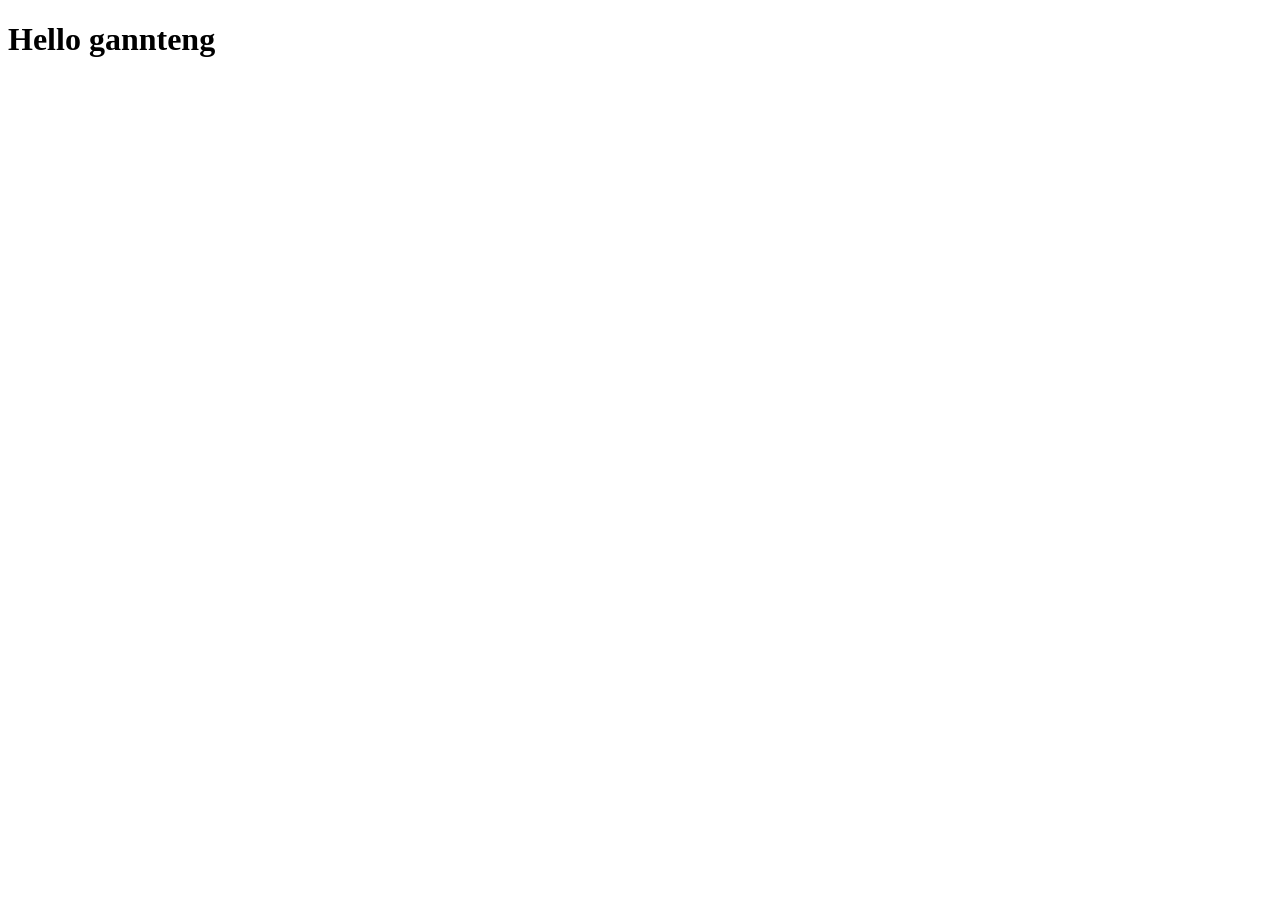
==== index.html @ 6e51148f "membuat heading" ====
<!DOCTYPE html>
<html lang="en">
<head>
    <meta charset="UTF-8">
    <meta name="viewport" content="width=device-width, initial-scale=1.0">
    <title>Document</title>
</head>
<body>
    <h1>Hello gannteng           
</body>
</html>
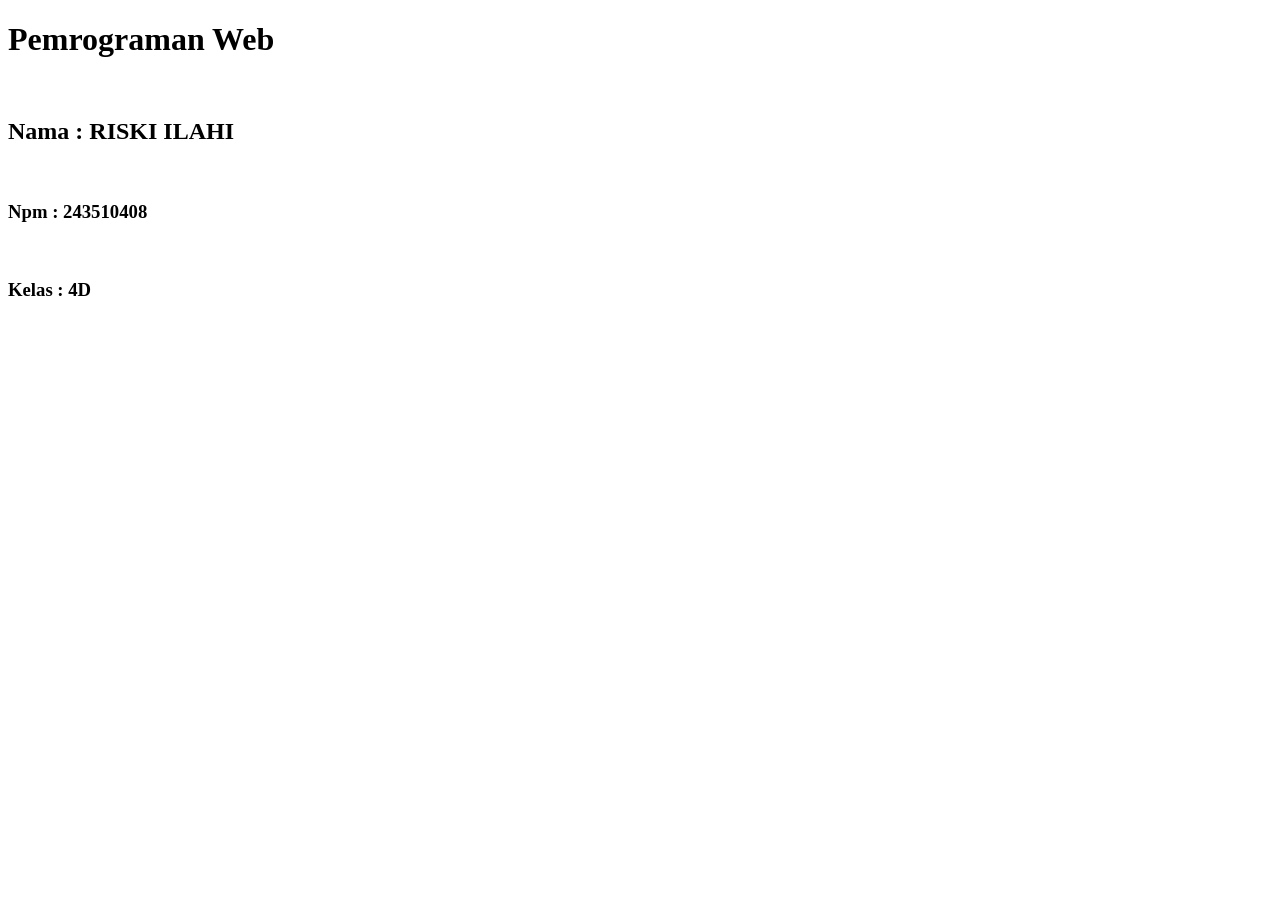
==== commit ca2f42d0: "first commit" ====
--- a/index.html
+++ b/index.html
@@ -1,11 +1,17 @@
 <!DOCTYPE html>
 <html lang="en">
 <head>
-    <meta charset="UTF-8">
-    <meta name="viewport" content="width=device-width, initial-scale=1.0">
-    <title>Document</title>
+  <meta charset="UTF-8">
+  <meta name="viewport" content="width=device-width, initial-scale=1.0">
+  <title>Document</title>
 </head>
 <body>
-    <h1>Hello gannteng           
+  <h1><b>Pemrograman Web</b></h1>
+  <br>
+  <h2><b>Nama : RISKI ILAHI</b></h2>
+  <br>
+  <h3><b>Npm : 243510408</b></h3>
+  <br>
+  <h3><b>Kelas : 4D</b></h3>
 </body>
 </html>
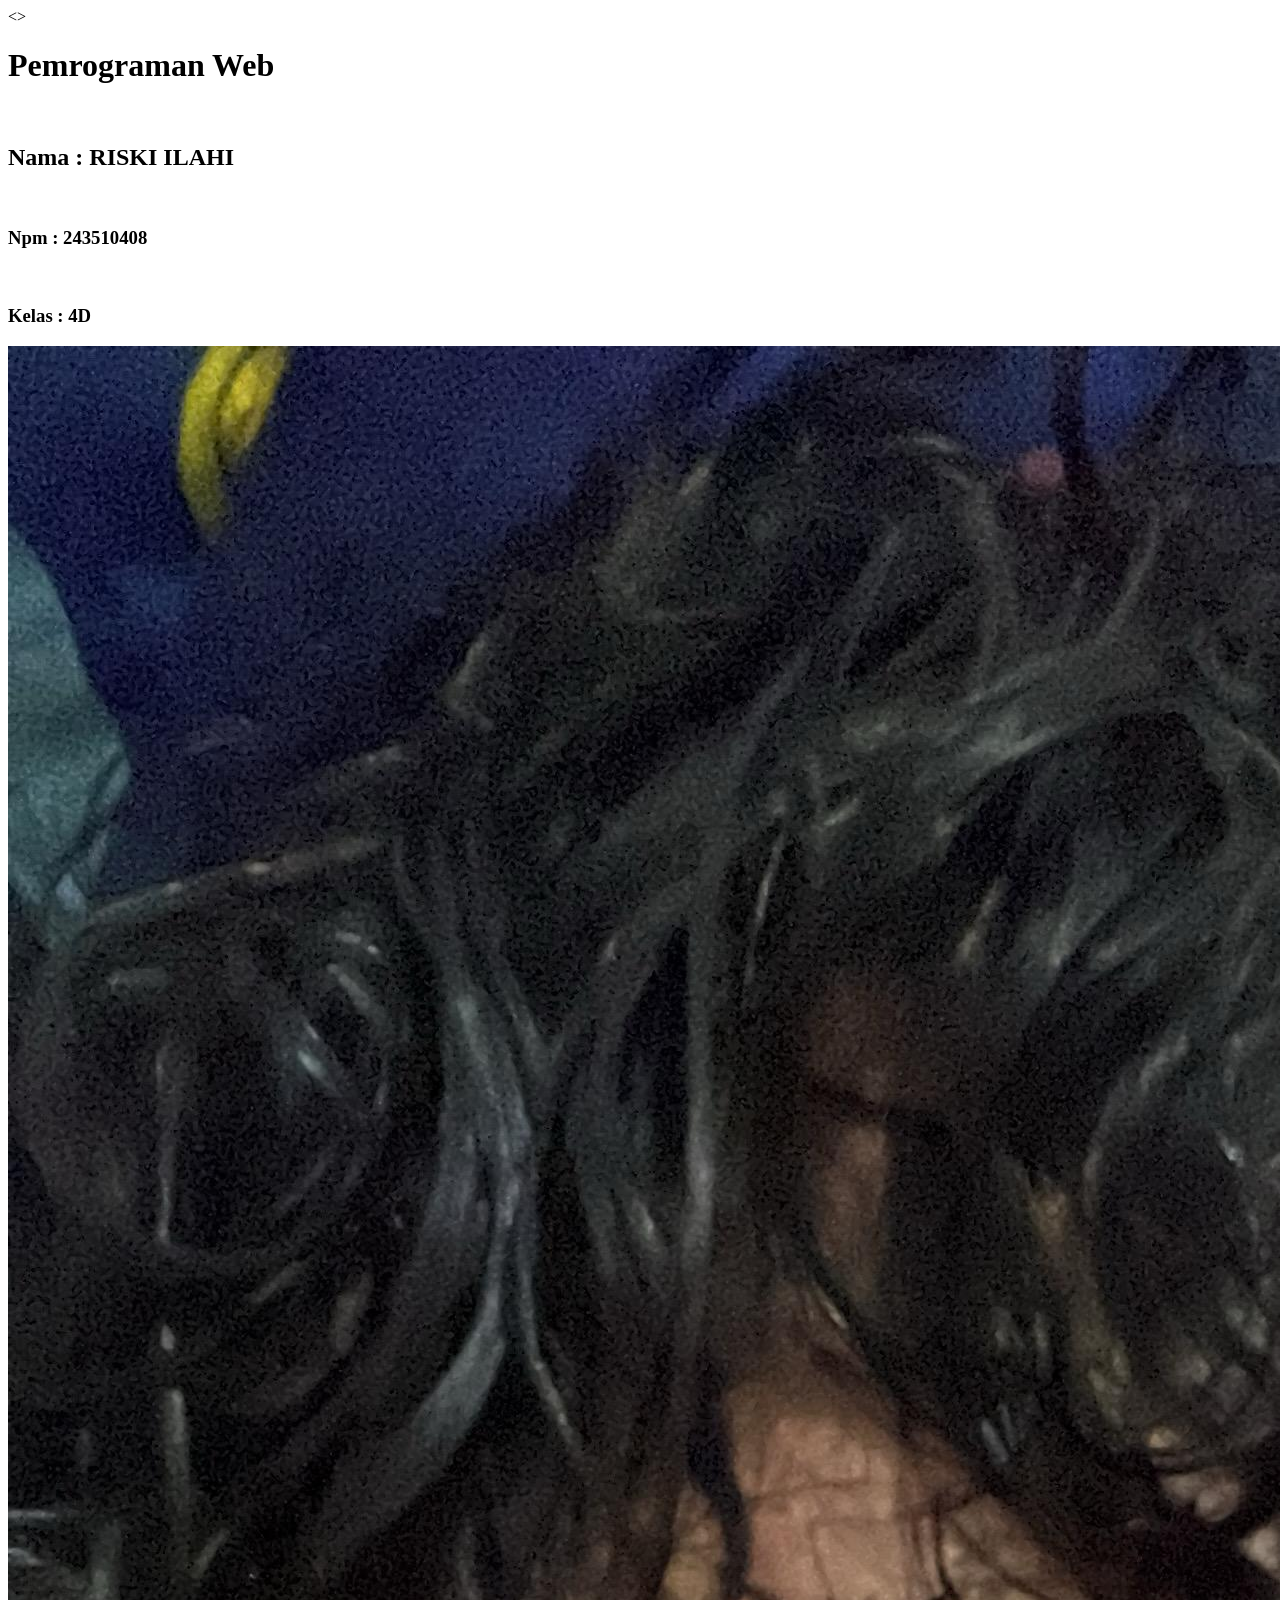
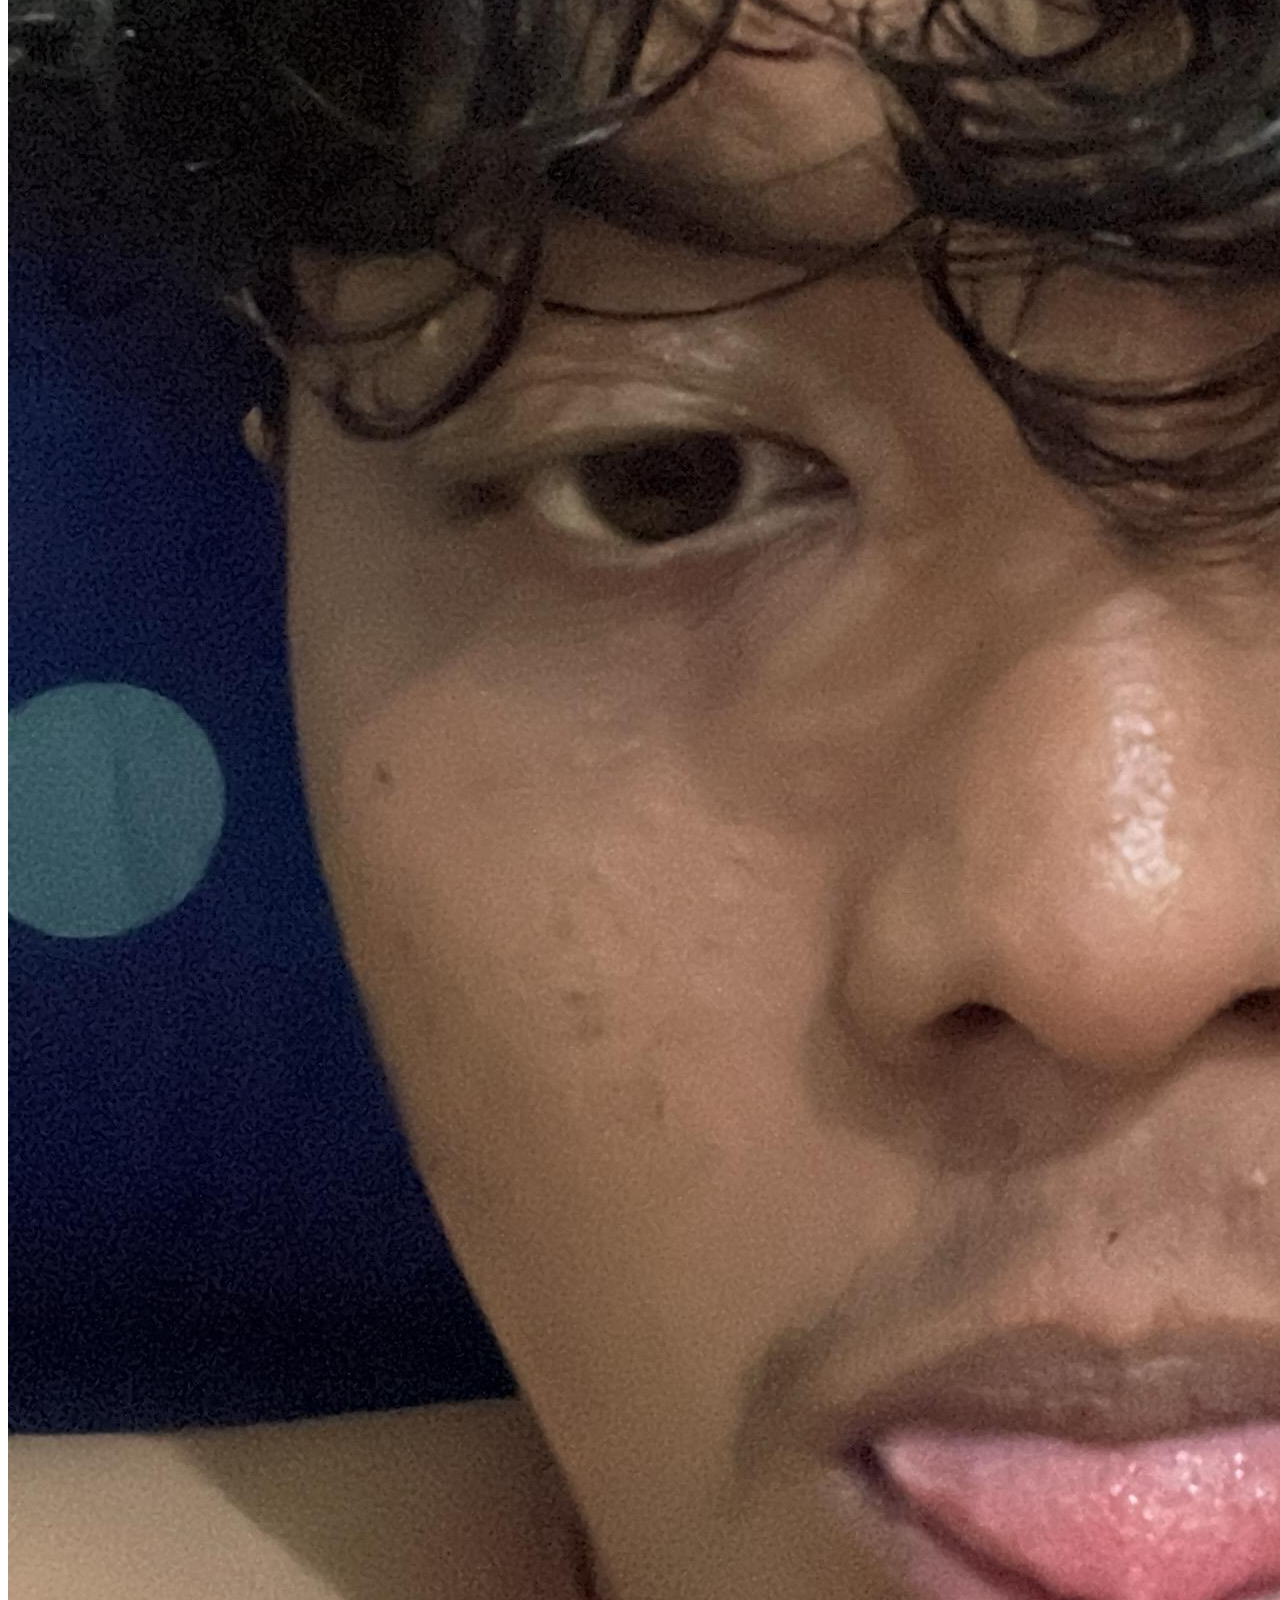
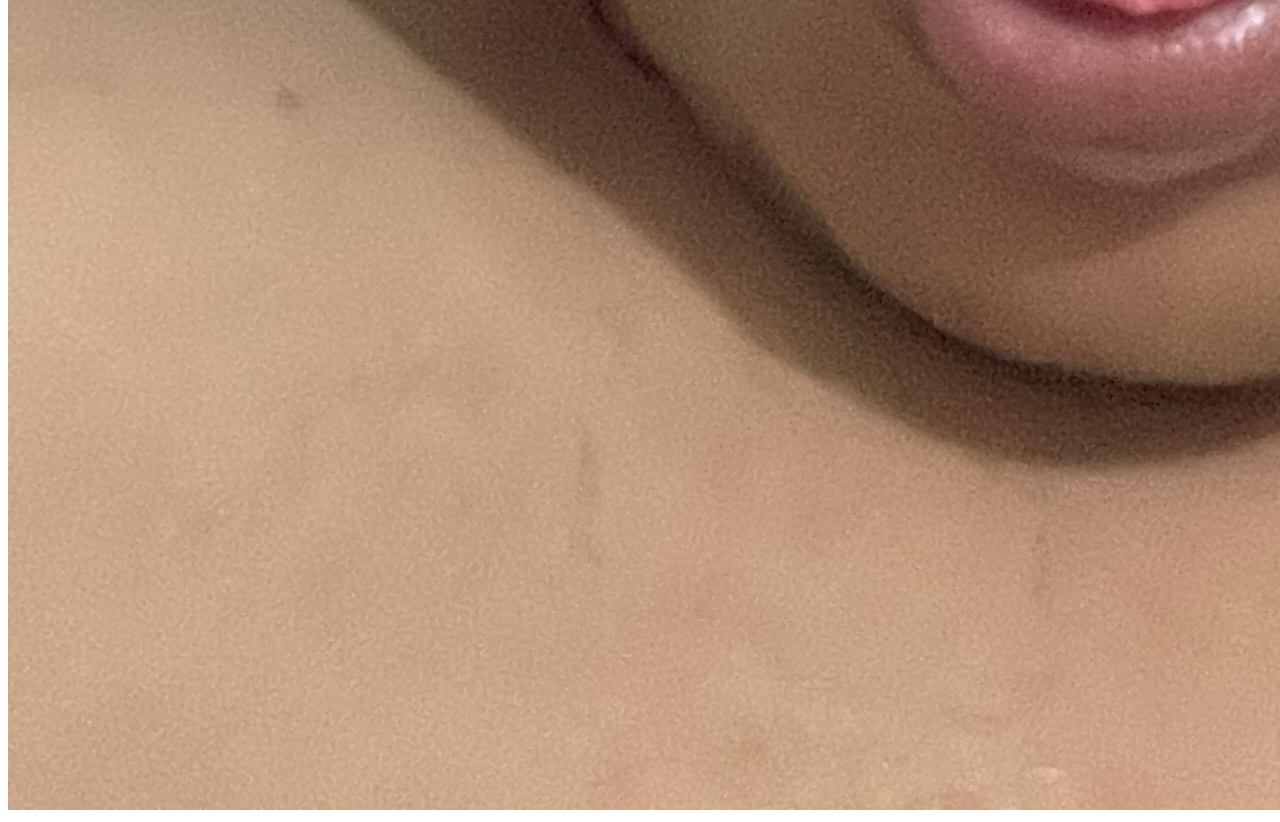
==== commit 1bc66928: "latihan pratikum Riski ilahi" ====
--- a/index.html
+++ b/index.html
@@ -1,17 +1,26 @@
 <!DOCTYPE html>
 <html lang="en">
 <head>
-  <meta charset="UTF-8">
-  <meta name="viewport" content="width=device-width, initial-scale=1.0">
-  <title>Document</title>
+    <meta charset="UTF-8">
+    <meta name="viewport" content="width=device-width, initial-scale=1.0">
+    <title>Document</title>
 </head>
 <body>
-  <h1><b>Pemrograman Web</b></h1>
-  <br>
-  <h2><b>Nama : RISKI ILAHI</b></h2>
-  <br>
-  <h3><b>Npm : 243510408</b></h3>
-  <br>
-  <h3><b>Kelas : 4D</b></h3>
+    <>
+    <h1><b>Pemrograman Web</b></h1>
+    <br>
+
+    <h2><b>Nama : RISKI ILAHI</b></h2>
+    <br>
+
+    <h3><b>Npm : 243510408</b></h3>
+    <br>
+
+    <h3><b>Kelas : 4D</b></h3>
+    
+    <img src="WhatsApp Image 2026-05-11 at 12.24.21.jpeg" alt="">
+
+
+
 </body>
-</html>
+</html>
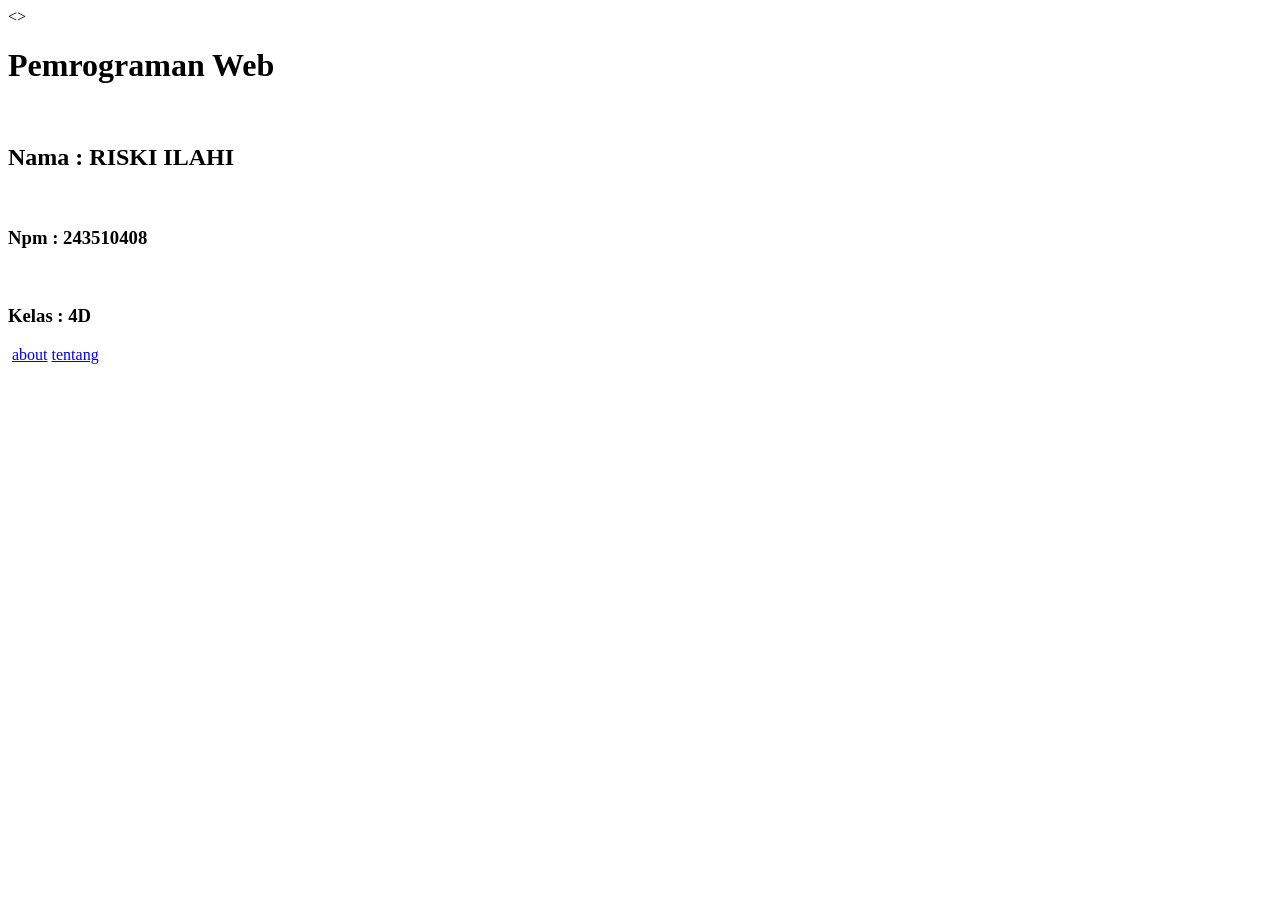
==== commit 0c806e45: "pertemuan 3 Riski ilahi" ====
--- a/index.html
+++ b/index.html
@@ -5,7 +5,22 @@
     <meta name="viewport" content="width=device-width, initial-scale=1.0">
     <title>Document</title>
 </head>
+
 <body>
+
+    <header>
+
+
+
+    </header>
+    <main>
+        
+
+    </main>
+    <footer>
+        
+        
+    </footer>
     <>
     <h1><b>Pemrograman Web</b></h1>
     <br>
@@ -18,9 +33,9 @@
 
     <h3><b>Kelas : 4D</b></h3>
     
-    <img src="WhatsApp Image 2026-05-11 at 12.24.21.jpeg" alt="">
+    <img src="" alt="">
 
-
-
+    <a href="ini abaout">about</a>
+    <a href="this tentang">tentang</a>
 </body>
 </html>
